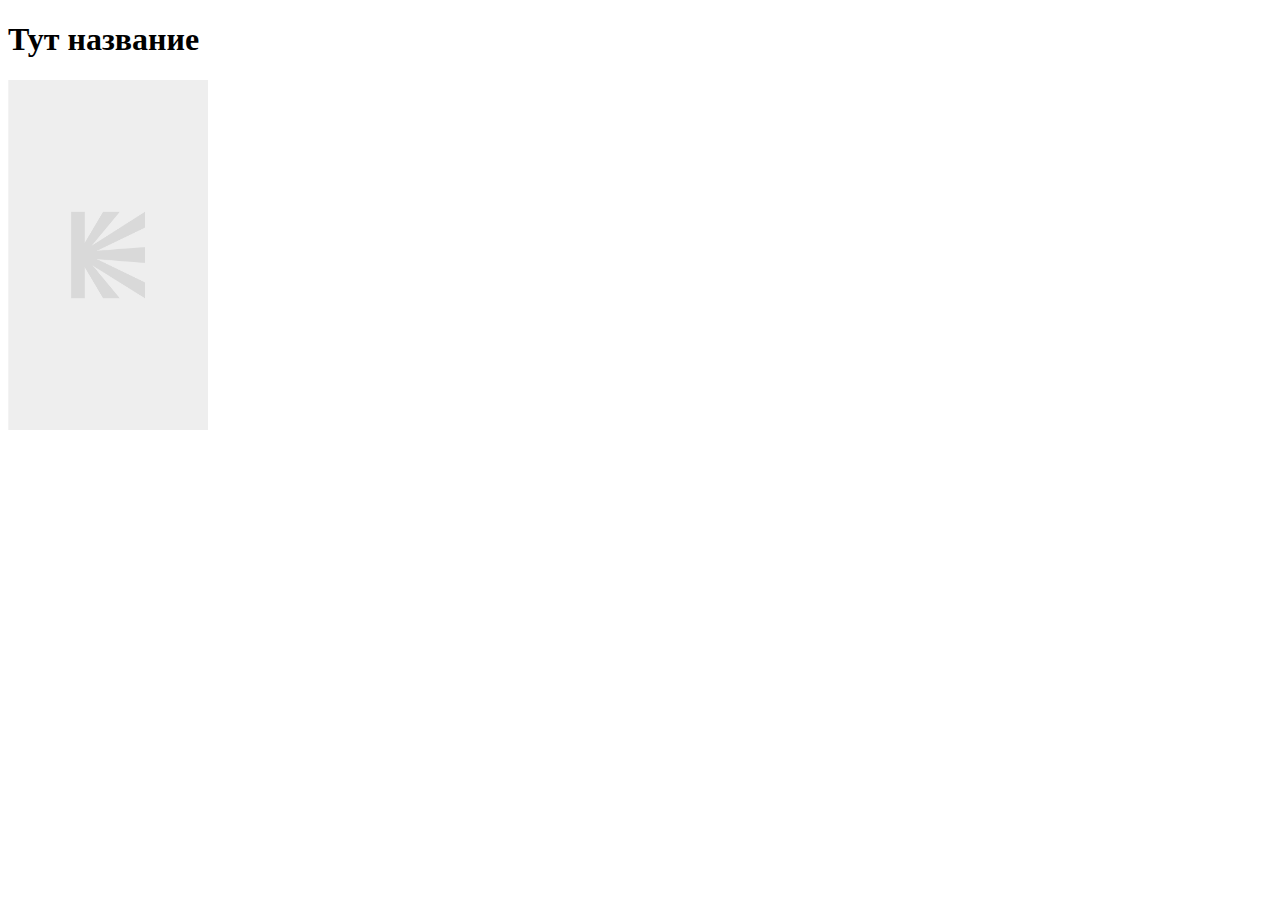
==== page.html @ 2f1b0836 "добавлена обработка ошибок" ====
<!DOCTYPE html>
<html lang="en">
<head>
    <meta charset="UTF-8">
    <meta name="viewport" content="width=device-width, initial-scale=1.0">
    <title>Document</title>
    <style>
        img{
            width: 200px;
            height: 350px;
        }
        .loading{
    width: 100%;
    height: 100%;
    position: absolute;
    z-index: 2;
    background-color: white;
    bottom: 0;
    display: flex;
    justify-content: center;
    align-items: center;
    padding: 50px;
}
.spinner{
    position: absolute;
    z-index: 3;
    width: 50px;
    height: 50px;
    background-image: url('interface_items/loading.png');
    background-size: cover;
    animation: spinning 2s infinite;

}
@keyframes spinning{
    0%{
        transform: rotateZ(0deg);
    }
    100%{
        transform: rotateZ(360deg);
    }
}
.container{
    position: relative;
    width: 500px;
    height: 500px;
}
    </style>
</head>
<body>
    <div class="container">
        <h1>Page</h1>
        <img src="" alt="">
    </div>

    <script>
        const container = document.querySelector('.container')
        const titleName = document.querySelector('h1');
        const poster = document.querySelector('img');
        let _none_poster = "interface_items/none_pic.png"
        let loadSpinner = document.createElement('div');
        let spinner = document.createElement('div');
        function Loading()
        {

            loadSpinner.classList.add("loading");
            container.appendChild(loadSpinner);
            spinner.classList.add("spinner");
            loadSpinner.appendChild(spinner);
        }
        Loading()

        let URLcontent = (new URL(document.location)).searchParams;
        const url = `https://api.kinopoisk.dev/v1.4/movie/search?page=1&limit=1&query=${encodeURI(URLcontent.get("name"))}`;
        async function GetData(){
            try{
            const data1 = await fetch(url, { headers: { 'X-API-KEY': 'WR46T4C-A2MMNGP-MX8DMH3-A160B0X' } });
            const title = await data1.json();
            poster.src = title.docs[0].poster.url;
            titleName.innerHTML = URLcontent.get("name");
            console.log(title);
            }
            catch(er){
                console.log(er);
                poster.src = _none_poster;
                titleName.innerHTML = "Тут название";

            }
            loadSpinner.remove();
        }
        GetData()
    </script>
</body>
</html>
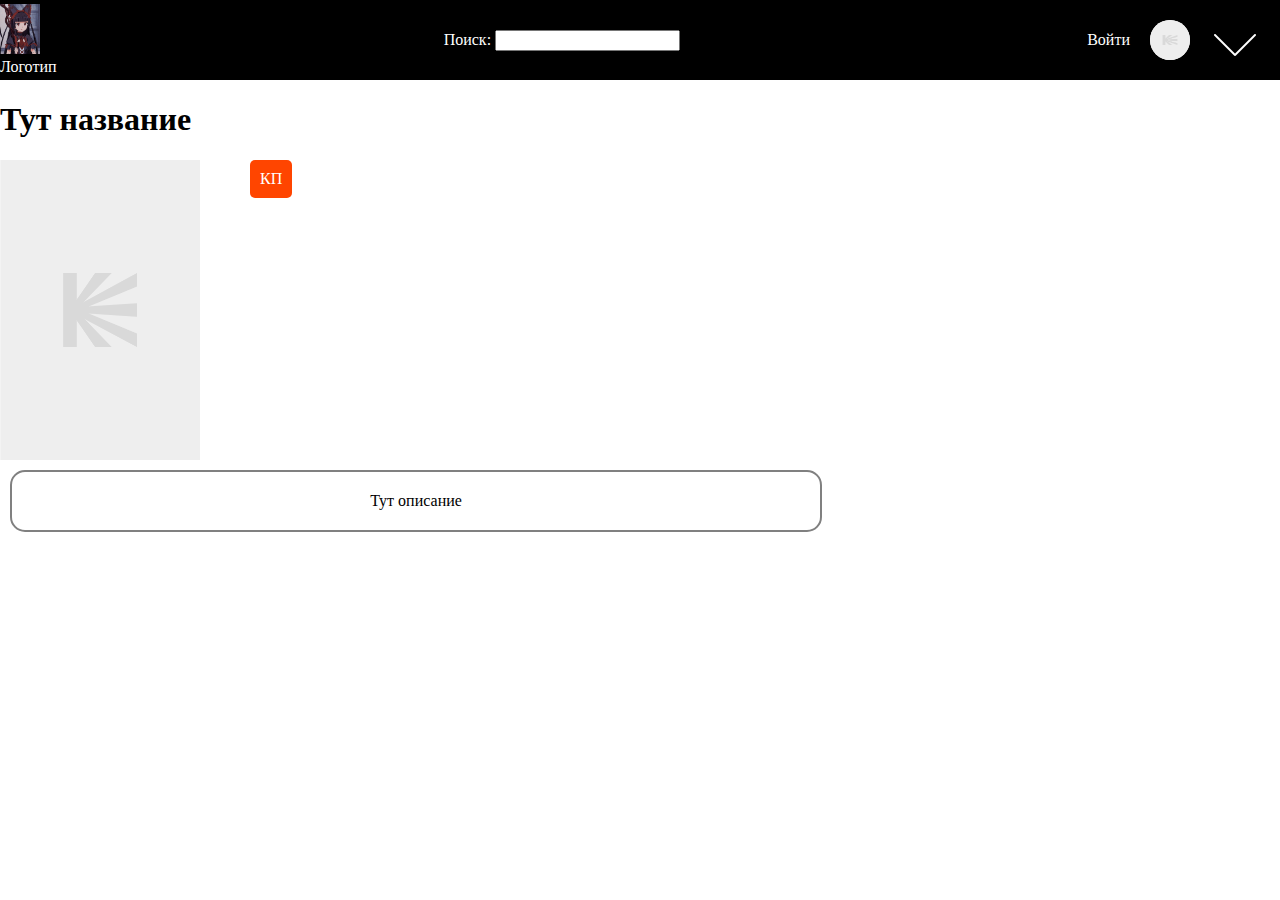
==== commit 24265ed2: "поправлен слайдер, немного доделаны отдельные страницы" ====
--- a/page.html
+++ b/page.html
@@ -5,10 +5,7 @@
     <meta name="viewport" content="width=device-width, initial-scale=1.0">
     <title>Document</title>
     <style>
-        img{
-            width: 200px;
-            height: 350px;
-        }
+
         .loading{
     width: 100%;
     height: 100%;
@@ -41,24 +38,232 @@
 }
 .container{
     position: relative;
-    width: 500px;
+    width: 100%;
     height: 500px;
+}
+
+img{
+    width: 200px;
+    height: 300px;
+    }
+.inner_container{
+    width: 100%;
+    height: auto;
+    display: flex;
+    margin: 0;
+    flex-direction: column;
+}
+
+.rating_KP{
+    color: white;
+    background-color: orangered;
+    margin-left: 50px;
+    padding: 10px;
+    border-radius: 5px;
+    display: flex;
+    flex-direction: column;
+
+
+}
+.block1{
+    display: flex;
+    flex-direction: row;
+    align-items: start;
+}
+.block2{
+    width: 100%;
+    display: flex;
+    justify-content: start;
+    align-items: center;
+    padding: 0;
+}
+.description{
+    word-break: break-all;
+    text-align: center;
+    margin: 10px;
+    padding: 20px;
+    border-radius: 15px;
+    border: 2px solid gray;
+    width: 60%;
+}
+header{
+    width: 100%;
+    height: 80px;
+    background-color: black;
+    color: white;
+    display: flex;
+    position: relative;
+    z-index: 3;
+    justify-content: space-between;
+    align-items: center;
+}
+.drop_menu{
+    height: 80px;
+    display: flex;
+
+    /* justify-content: start; */
+
+        align-items: end;
+    flex-direction: column;
+}
+
+
+.list-hide{
+    position: absolute;
+    top: 80px;
+    margin: 0;
+    list-style-type: none;
+    padding: 0;
+    border: 1px solid black;
+    display: none;
+
+}
+.list{
+
+    display: block;
+}
+.list li{
+    background-color: gray;
+    position: relative;
+    color: red;
+    border: 1px solid gray;
+    }
+
+.top-arrow{
+    width: 50px;
+    height: 50px;
+    position: relative;
+    top: 20px;
+    transform: rotate(90deg);
+    transition: 0.5s;
+    margin: 0;
+    margin-left: var(--general);
+    margin-right: var(--general);
+}
+
+.top-arrow-up{
+    transform: rotate(90deg) rotateY(180deg);
+
+}
+
+.logo{
+    width: 40px;
+    height: 50px;
+}
+.logo-cont{
+    display: flex;
+    flex-direction: column;
+}
+/*МЕНЮ В ХЭДЕРЕ*/
+:root{
+    --general: 20px; 
+    --bg: url('interface_items/arrow.png')
+}
+/*ну да она не нужна, просто по приколу тут*/
+
+.topMenu-cont{
+    display: flex;
+    flex-direction: row;
+    justify-content: center;
+    align-items: center;
+}
+
+span{
+    margin-left: var(--general);
+}
+.user-image{
+    
+    width: 40px;
+    height: 40px;
+    border-radius: 50%;
+    background-color: white;
+    margin-left: var(--general);
+    
+}
+html, body{
+    margin: 0;
+    padding: 0;
+    width: 100%;
+    overflow-x: hidden;
+}
+
+@media (max-width: 1000px) {
+    .description{
+        width: 100%;
+    }
+    input{
+        margin-top: var(--general);  
+        width: 100px;
+        height: 30px;
+    }
 }
     </style>
 </head>
 <body>
+    <header>
+        <div class="logo-cont">
+            <a href="" class="logo-link"><img src="interface_items/logo.jpg" class="logo"></a>
+            Логотип
+        </div>
+        <div class="search">
+            Поиск: <input type="text">
+        </div>
+        
+        <div class="topMenu-cont">
+            <span>Войти</span>
+            <img src="interface_items/none_pic.png" alt="" class="user-image">
+            <div class="drop_menu">
+                <img src="interface_items/arrow.png" class="top-arrow" onclick="Hide_DropMenu()">
+                <ul class="list-hide">
+                    <li>Личный кабинет</li>
+                    <li>Настройки</li>
+                    <li>Сменить тему</li>
+                    <li>Информация</li>
+                </ul>
+            </div>
+           
+            
+        </div>
+    </header>
     <div class="container">
         <h1>Page</h1>
-        <img src="" alt="">
+            <div class="inner_container">
+                <div class="block1">
+                    <img class="poster" src="" alt="">
+                    <div class="rating_KP">
+                        КП
+                        <span class="rating"></span>
+                    </div>
+                </div>
+            
+                    <div class="block2">
+                        <div class="description"></div>
+                </div>
+            </div>
+
+
+
+
+
     </div>
 
     <script>
         const container = document.querySelector('.container')
+        const arrow = document.querySelector('.top-arrow');
+        const dropMenu = document.querySelector('.list-hide');
         const titleName = document.querySelector('h1');
-        const poster = document.querySelector('img');
+        const poster = document.querySelector('.poster');
+        const ratingKP = document.querySelector('.rating');
+        const desc = document.querySelector('.description');
         let _none_poster = "interface_items/none_pic.png"
         let loadSpinner = document.createElement('div');
         let spinner = document.createElement('div');
+
+        function Hide_DropMenu()
+{
+    dropMenu.classList.toggle("list");
+    arrow.classList.toggle("top-arrow-up");
+}
         function Loading()
         {
 
@@ -73,17 +278,27 @@
         const url = `https://api.kinopoisk.dev/v1.4/movie/search?page=1&limit=1&query=${encodeURI(URLcontent.get("name"))}`;
         async function GetData(){
             try{
-            const data1 = await fetch(url, { headers: { 'X-API-KEY': 'WR46T4C-A2MMNGP-MX8DMH3-A160B0X' } });
-            const title = await data1.json();
-            poster.src = title.docs[0].poster.url;
-            titleName.innerHTML = URLcontent.get("name");
-            console.log(title);
+                const data = await fetch(url, { headers: { 'X-API-KEY': 'WR46T4C-A2MMNGP-MX8DMH3-A160B0X' } });
+                const info = await data.json();
+                console.log(info);
+                ratingKP.innerHTML = Math.round(info.docs[0].rating.kp * 10) / 10;
+                desc.innerHTML = info.docs[0].description
+                poster.src = info.docs[0].poster.url;
+                titleName.innerHTML = URLcontent.get("name");
+                if(info.docs[0].poster.url == null)
+                {
+                    poster.src = _none_poster;
+                }
+                if(info.docs[0].description == "")
+                {
+                    desc.style.display = "none"
+                }
             }
             catch(er){
                 console.log(er);
                 poster.src = _none_poster;
                 titleName.innerHTML = "Тут название";
-
+                desc.innerHTML = "Тут описание"
             }
             loadSpinner.remove();
         }
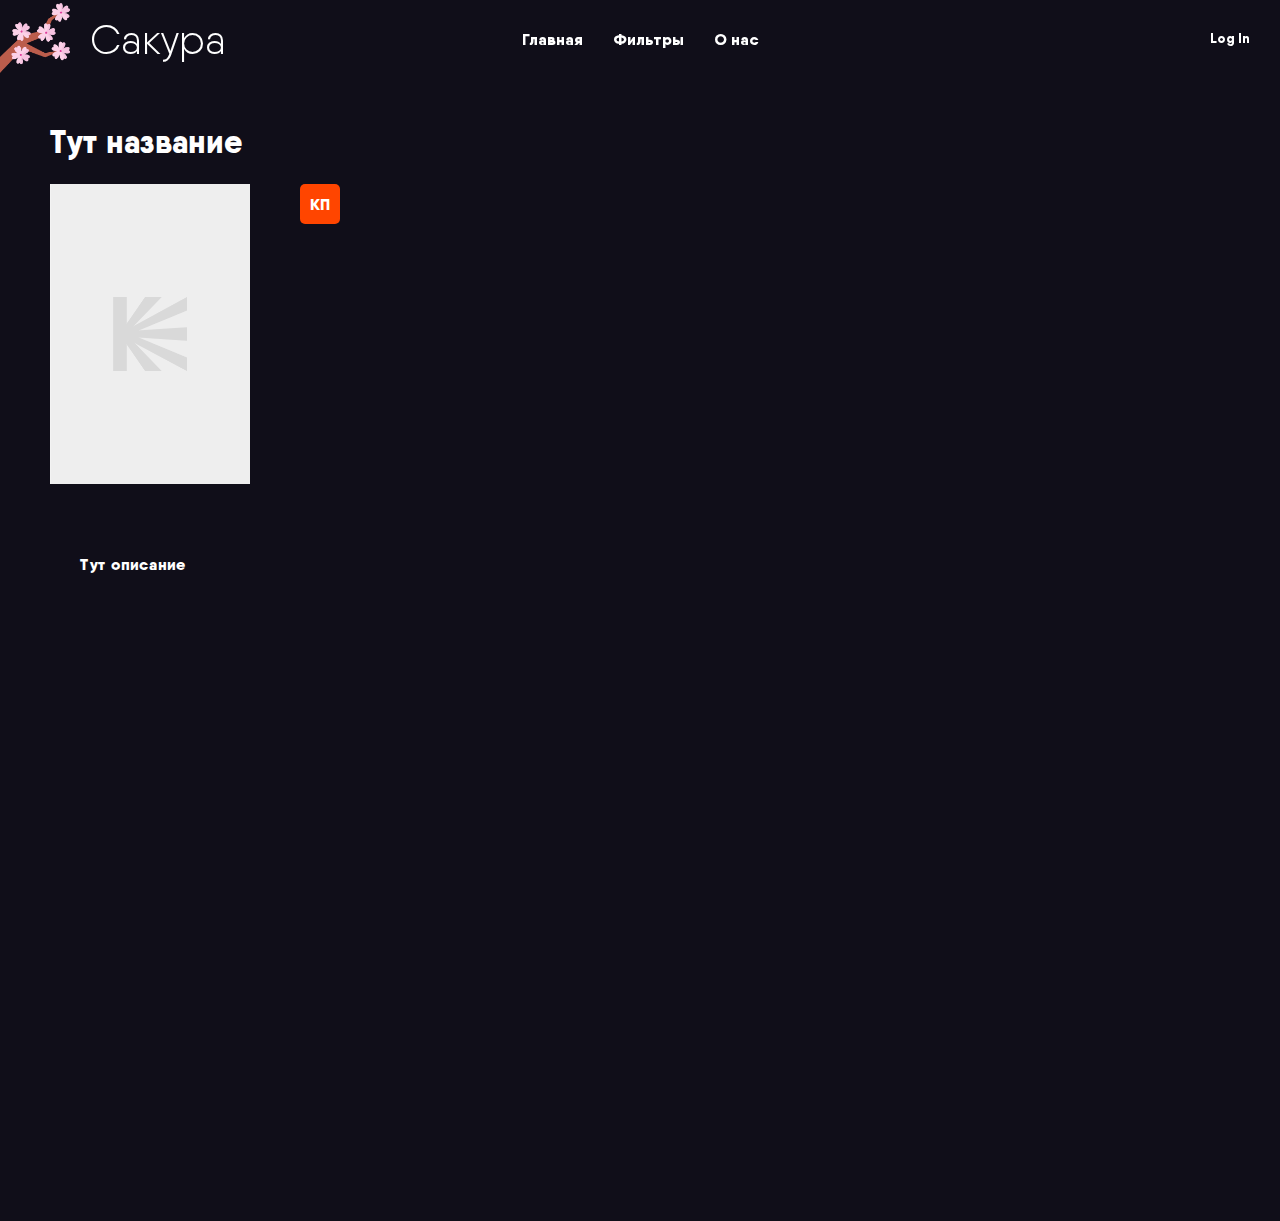
==== commit cdd42729: "final v" ====
--- a/page.html
+++ b/page.html
@@ -1,308 +1,157 @@
-<!DOCTYPE html>
-<html lang="en">
-<head>
-    <meta charset="UTF-8">
-    <meta name="viewport" content="width=device-width, initial-scale=1.0">
-    <title>Document</title>
-    <style>
-
-        .loading{
-    width: 100%;
-    height: 100%;
-    position: absolute;
-    z-index: 2;
-    background-color: white;
-    bottom: 0;
-    display: flex;
-    justify-content: center;
-    align-items: center;
-    padding: 50px;
-}
-.spinner{
-    position: absolute;
-    z-index: 3;
-    width: 50px;
-    height: 50px;
-    background-image: url('interface_items/loading.png');
-    background-size: cover;
-    animation: spinning 2s infinite;
-
-}
-@keyframes spinning{
-    0%{
-        transform: rotateZ(0deg);
-    }
-    100%{
-        transform: rotateZ(360deg);
-    }
-}
-.container{
-    position: relative;
-    width: 100%;
-    height: 500px;
-}
-
-img{
-    width: 200px;
-    height: 300px;
-    }
-.inner_container{
-    width: 100%;
-    height: auto;
-    display: flex;
-    margin: 0;
-    flex-direction: column;
-}
-
-.rating_KP{
-    color: white;
-    background-color: orangered;
-    margin-left: 50px;
-    padding: 10px;
-    border-radius: 5px;
-    display: flex;
-    flex-direction: column;
-
-
-}
-.block1{
-    display: flex;
-    flex-direction: row;
-    align-items: start;
-}
-.block2{
-    width: 100%;
-    display: flex;
-    justify-content: start;
-    align-items: center;
-    padding: 0;
-}
-.description{
-    word-break: break-all;
-    text-align: center;
-    margin: 10px;
-    padding: 20px;
-    border-radius: 15px;
-    border: 2px solid gray;
-    width: 60%;
-}
-header{
-    width: 100%;
-    height: 80px;
-    background-color: black;
-    color: white;
-    display: flex;
-    position: relative;
-    z-index: 3;
-    justify-content: space-between;
-    align-items: center;
-}
-.drop_menu{
-    height: 80px;
-    display: flex;
-
-    /* justify-content: start; */
-
-        align-items: end;
-    flex-direction: column;
-}
-
-
-.list-hide{
-    position: absolute;
-    top: 80px;
-    margin: 0;
-    list-style-type: none;
-    padding: 0;
-    border: 1px solid black;
-    display: none;
-
-}
-.list{
-
-    display: block;
-}
-.list li{
-    background-color: gray;
-    position: relative;
-    color: red;
-    border: 1px solid gray;
-    }
-
-.top-arrow{
-    width: 50px;
-    height: 50px;
-    position: relative;
-    top: 20px;
-    transform: rotate(90deg);
-    transition: 0.5s;
-    margin: 0;
-    margin-left: var(--general);
-    margin-right: var(--general);
-}
-
-.top-arrow-up{
-    transform: rotate(90deg) rotateY(180deg);
-
-}
-
-.logo{
-    width: 40px;
-    height: 50px;
-}
-.logo-cont{
-    display: flex;
-    flex-direction: column;
-}
-/*МЕНЮ В ХЭДЕРЕ*/
-:root{
-    --general: 20px; 
-    --bg: url('interface_items/arrow.png')
-}
-/*ну да она не нужна, просто по приколу тут*/
-
-.topMenu-cont{
-    display: flex;
-    flex-direction: row;
-    justify-content: center;
-    align-items: center;
-}
-
-span{
-    margin-left: var(--general);
-}
-.user-image{
-    
-    width: 40px;
-    height: 40px;
-    border-radius: 50%;
-    background-color: white;
-    margin-left: var(--general);
-    
-}
-html, body{
-    margin: 0;
-    padding: 0;
-    width: 100%;
-    overflow-x: hidden;
-}
-
-@media (max-width: 1000px) {
-    .description{
-        width: 100%;
-    }
-    input{
-        margin-top: var(--general);  
-        width: 100px;
-        height: 30px;
-    }
-}
-    </style>
-</head>
-<body>
-    <header>
-        <div class="logo-cont">
-            <a href="" class="logo-link"><img src="interface_items/logo.jpg" class="logo"></a>
-            Логотип
-        </div>
-        <div class="search">
-            Поиск: <input type="text">
-        </div>
-        
-        <div class="topMenu-cont">
-            <span>Войти</span>
-            <img src="interface_items/none_pic.png" alt="" class="user-image">
-            <div class="drop_menu">
-                <img src="interface_items/arrow.png" class="top-arrow" onclick="Hide_DropMenu()">
-                <ul class="list-hide">
-                    <li>Личный кабинет</li>
-                    <li>Настройки</li>
-                    <li>Сменить тему</li>
-                    <li>Информация</li>
-                </ul>
-            </div>
-           
-            
-        </div>
-    </header>
-    <div class="container">
-        <h1>Page</h1>
-            <div class="inner_container">
-                <div class="block1">
-                    <img class="poster" src="" alt="">
-                    <div class="rating_KP">
-                        КП
-                        <span class="rating"></span>
-                    </div>
-                </div>
-            
-                    <div class="block2">
-                        <div class="description"></div>
-                </div>
-            </div>
-
-
-
-
-
-    </div>
-
-    <script>
-        const container = document.querySelector('.container')
-        const arrow = document.querySelector('.top-arrow');
-        const dropMenu = document.querySelector('.list-hide');
-        const titleName = document.querySelector('h1');
-        const poster = document.querySelector('.poster');
-        const ratingKP = document.querySelector('.rating');
-        const desc = document.querySelector('.description');
-        let _none_poster = "interface_items/none_pic.png"
-        let loadSpinner = document.createElement('div');
-        let spinner = document.createElement('div');
-
-        function Hide_DropMenu()
-{
-    dropMenu.classList.toggle("list");
-    arrow.classList.toggle("top-arrow-up");
-}
-        function Loading()
-        {
-
-            loadSpinner.classList.add("loading");
-            container.appendChild(loadSpinner);
-            spinner.classList.add("spinner");
-            loadSpinner.appendChild(spinner);
-        }
-        Loading()
-
-        let URLcontent = (new URL(document.location)).searchParams;
-        const url = `https://api.kinopoisk.dev/v1.4/movie/search?page=1&limit=1&query=${encodeURI(URLcontent.get("name"))}`;
-        async function GetData(){
-            try{
-                const data = await fetch(url, { headers: { 'X-API-KEY': 'WR46T4C-A2MMNGP-MX8DMH3-A160B0X' } });
-                const info = await data.json();
-                console.log(info);
-                ratingKP.innerHTML = Math.round(info.docs[0].rating.kp * 10) / 10;
-                desc.innerHTML = info.docs[0].description
-                poster.src = info.docs[0].poster.url;
-                titleName.innerHTML = URLcontent.get("name");
-                if(info.docs[0].poster.url == null)
-                {
-                    poster.src = _none_poster;
-                }
-                if(info.docs[0].description == "")
-                {
-                    desc.style.display = "none"
-                }
-            }
-            catch(er){
-                console.log(er);
-                poster.src = _none_poster;
-                titleName.innerHTML = "Тут название";
-                desc.innerHTML = "Тут описание"
-            }
-            loadSpinner.remove();
-        }
-        GetData()
-    </script>
-</body>
+<!DOCTYPE html>
+<html lang="en">
+<head>
+    <meta charset="UTF-8">
+    <meta name="viewport" content="width=device-width, initial-scale=1.0">
+    <title>Document</title>
+
+    <link rel="stylesheet" href="styles/page.css">
+</head>
+<body>
+    <header>
+        <div class="logo-cont">
+            <a href="">
+            <img class="logo" src="interface_items/logos/sakura1.png">
+            </a>
+            <div class="site__name">Сакура</div>
+        </div>
+        <div class="menu"> 
+                <div class="drop_menu">
+                    <ul class="list">
+                        <li><button>Log In</button></li>
+                        <li><a href="index.html">Главная</a><div class="bottom-line"></div> </li>
+                        <li><a href="search.html">Фильтры</a><div class="bottom-line"></div></li>
+                        <li>О нас<div class="bottom-line"></div></li>
+                    </ul>
+                </div>
+
+            </div>
+        <div class="profile">
+            <div class="switch_menu">
+                <div></div>
+                <div></div>
+                <div></div>
+            </div>
+            <button>Log In<div class="bottom-line"></div></button>
+        </div>
+
+    </header>
+    <div class="container">
+        <h1>Page</h1>
+            <div class="inner_container">
+                <div class="block1">
+                    <img class="poster" src="" alt="">
+                    <div class="rating_KP">
+                        КП
+                        <span class="rating"></span>
+                    </div>
+                </div>
+            
+                    <div class="block2">
+                        <div class="description"></div>
+                </div>
+            </div>
+    </div>
+    <footer>
+        <div class="row">
+            <div class="section footer__desc">
+                <div class="footer__title">Кинотеатр "Сакура"</div>
+                <p>Это онлайн кинотеатр и пятое, десятое что здесь обычно пишут</p>
+            </div>
+            <div class="section footer__contacts">
+                <div class="footer__title">Контакты</div>
+                <ul class="footer__contacts__list">
+                    <li>Россия г. Ярославль</li>
+                    <li>Улица... дом...</li>
+                    <li>Индекс: 000000</li>
+                </ul>
+                <div class="email">example@mail.ru</div>
+                <div class="phone"> 8 800 555 45 25</div>
+            </div>
+            <div class="section footer__links">
+                <div class="footer__title">Ссылки</div>
+                <ul class="footer__links__list">
+                    <li><a href="">Главная</a></li>
+                    <li><a href="">О нас</a></li>
+                    <li><a href="">Новости</a></li>
+                    <li><a href="">Проекты</a></li>
+                    <li><a href="">Команда</a></li>
+                </ul>
+            </div>
+            <div class="section footer__social">
+                <div class="footer__title">Мы в социальных сетях</div>
+                <div class="footer__social__icons">
+                    <a href="https://github.com/Dimentrius1137">
+                        <img src="interface_items/github.png">
+                    </a>
+                    <a href="#">
+                        <img src="interface_items/vk.png">
+                    </a>
+    
+                </div>
+            </div>
+        </div>
+        
+    </footer> 
+    <script>
+        const container = document.querySelector('.container')
+        const arrow = document.querySelector('.top-arrow');
+        const dropMenu = document.querySelector('.list-hide');
+        const titleName = document.querySelector('h1');
+        const poster = document.querySelector('.poster');
+        const ratingKP = document.querySelector('.rating');
+        const desc = document.querySelector('.description');
+        let _none_poster = "interface_items/none_pic.png"
+        let loadSpinner = document.createElement('div');
+        let spinner = document.createElement('div');
+
+        function Hide_DropMenu()
+{
+    dropMenu.classList.toggle("list");
+    arrow.classList.toggle("top-arrow-up");
+}
+        function Loading()
+        {
+
+            loadSpinner.classList.add("loading");
+            container.appendChild(loadSpinner);
+            spinner.classList.add("spinner");
+            loadSpinner.appendChild(spinner);
+        }
+        Loading()
+
+        let URLcontent = (new URL(document.location)).searchParams;
+        const url = `https://api.kinopoisk.dev/v1.4/movie/search?page=1&limit=1&query=${encodeURI(URLcontent.get("name"))}`;
+        async function GetData(){
+            try{
+                const data = await fetch(url, { headers: { 'X-API-KEY': 'WR46T4C-A2MMNGP-MX8DMH3-A160B0X' } });
+                const info = await data.json();
+                console.log(info);
+                ratingKP.innerHTML = Math.round(info.docs[0].rating.kp * 10) / 10;
+                desc.innerHTML = info.docs[0].description
+                poster.src = info.docs[0].poster.url;
+                titleName.innerHTML = URLcontent.get("name");
+                poster.src =  info.docs[0].poster.previewUrl || info.docs[0].poster.url;
+                if(info.docs[0].poster.url == null && info.docs[0].poster.previewUrl == null)
+                {
+                    poster.src = _none_poster;
+                }
+                if(info.docs[0].description == "")
+                {
+                    desc.style.display = "none"
+                }
+            }
+            catch(er){
+                console.log(er);
+                poster.src = _none_poster;
+                titleName.innerHTML = "Тут название";
+                desc.innerHTML = "Тут описание"
+            }
+            loadSpinner.remove();
+        }
+        GetData()
+
+
+    </script>
+</body>
 </html>--- a/styles/page.css
+++ b/styles/page.css
@@ -0,0 +1,491 @@
+@charset "UTF-8";
+@font-face {
+  font-family: Qanelas-Light;
+  src: url(../fonts/Qanelas-Light.ttf);
+}
+@font-face {
+  font-family: Qanelas-ExtraBold;
+  src: url(../fonts/Qanelas-ExtraBold.ttf);
+}
+* {
+  box-sizing: border-box;
+  font-family: Qanelas-ExtraBold;
+  font-weight: bold;
+}
+
+html, body {
+  margin: 0;
+  padding: 0;
+  width: 100%;
+  height: 100vh;
+  background-color: #100e19;
+}
+
+.leaf__fall {
+  width: 100%;
+  height: 0;
+  position: fixed;
+  z-index: 0;
+}
+.leaf__fall .leaf {
+  position: absolute;
+  transform: rotate(45deg);
+  width: 14px;
+  height: 14px;
+  animation: leaf_falling 8s linear;
+}
+
+@keyframes leaf_falling {
+  0% {
+    top: -50px;
+    transform: rotate(0deg);
+  }
+  90% {
+    opacity: 1;
+  }
+  100% {
+    top: 95vh;
+    left: 100%;
+    transform: rotate(360deg);
+    opacity: 0;
+  }
+}
+header {
+  width: 100%;
+  height: 80px;
+  background: rgba(0, 0, 0, 0);
+  color: white;
+  display: flex;
+  justify-content: space-between;
+  position: fixed;
+  z-index: 4;
+  transition: height 0.2s;
+  /*ЛОГОТИП*/
+  /*МЕНЮ*/
+}
+@media (max-width: 800px) {
+  header {
+    background: rgba(0, 0, 0, 0);
+  }
+}
+header .logo-cont {
+  display: flex;
+  align-items: center;
+  height: 100%;
+}
+header .logo-cont .logo {
+  width: 70px;
+  height: 70px;
+}
+header .logo-cont .site__name {
+  font-family: Qanelas-Light;
+  font-size: 40px;
+  margin-left: 20px;
+  font-weight: 100;
+}
+@media (max-width: 800px) {
+  header .logo-cont .site__name {
+    display: none;
+  }
+}
+header .menu {
+  height: 100%;
+  width: 100%;
+  position: absolute;
+  padding: 30px;
+  display: flex;
+  align-items: center;
+  justify-content: center;
+  gap: 30px;
+}
+header .menu .drop_menu {
+  display: flex;
+  align-items: center;
+  position: relative;
+}
+header .menu .drop_menu .list {
+  display: flex;
+  flex-direction: row;
+  gap: 15px;
+  list-style-type: none;
+  margin: 0;
+  padding: 0;
+}
+header .menu .drop_menu .list li .bottom-line {
+  width: 100%;
+  height: 2px;
+  border-radius: 30px;
+  background-color: white;
+  transform: scaleX(0);
+  transition: all 0.3s;
+}
+header .menu .drop_menu .list li a {
+  text-decoration: none;
+  color: white;
+}
+header .menu .drop_menu .list li:nth-child(1) {
+  display: none;
+}
+header .menu .drop_menu .list li:not(:nth-child(1), :nth-child(2)) {
+  padding-left: 15px;
+}
+header .menu .drop_menu .list li:hover .bottom-line {
+  transform: scaleX(1);
+}
+@media (max-width: 800px) {
+  header .menu .drop_menu .list {
+    flex-direction: column;
+  }
+  header .menu .drop_menu .list li:nth-child(1) {
+    display: block;
+  }
+  header .menu .drop_menu .list li:not(:nth-child(1), :nth-child(2)) {
+    border: none;
+    padding: 0;
+  }
+}
+@media (max-width: 800px) {
+  header .menu .drop_menu {
+    display: flex;
+    background-color: rgba(0, 0, 0, 0.8);
+    justify-content: end;
+    position: absolute;
+    width: 100%;
+    top: 80px;
+    right: 0;
+    overflow: hidden;
+    transform: translateX(100%);
+    transition: transform 0.3s;
+  }
+}
+@media (max-width: 800px) {
+  header .menu .drop_menu.open {
+    transform: translateX(0);
+  }
+}
+header .search__cont {
+  position: relative;
+  display: flex;
+  align-items: center;
+  height: 100%;
+  margin: 0;
+  gap: 30px;
+}
+header .search__cont .search__field {
+  margin: 0;
+  width: 100%;
+  height: 30px;
+  border-radius: 5px;
+  border: none;
+}
+@media (max-width: 800px) {
+  header .search__cont .search__field {
+    transform: scaleX(0);
+    transition: all 0.3s;
+  }
+}
+header .search__cont .search__field.open {
+  transform: scaleX(1);
+}
+header .search__cont .search__field:focus {
+  background-color: #e6e6e6;
+  outline: none;
+}
+header .search__cont .search__list {
+  display: none;
+  position: absolute;
+  flex-direction: column;
+  top: 50px;
+  z-index: 3;
+  margin: 0;
+  background-color: #07060c;
+  border-radius: 15px;
+  padding: 0;
+  list-style-type: none;
+  max-height: 400px;
+  overflow-y: auto;
+}
+header .search__cont .search__list li {
+  width: 200px;
+  min-height: 40px;
+  height: auto;
+  display: flex;
+  align-items: center;
+  justify-content: start;
+  padding: 0px 10px;
+  border: 1px solid #100e19;
+}
+header .search__cont .search__list li a {
+  text-decoration: none;
+  color: white;
+}
+header .search__cont .loup {
+  display: block;
+}
+header .profile {
+  margin: 10px;
+  display: flex;
+  align-items: center;
+}
+header .profile button {
+  width: 80px;
+  height: 30px;
+  background: none;
+  color: white;
+  border: none;
+}
+@media (max-width: 800px) {
+  header .profile button {
+    display: none;
+  }
+}
+header .profile button .bottom-line {
+  width: 100%;
+  height: 2px;
+  border-radius: 30px;
+  background-color: white;
+  transform: scaleX(0);
+  transition: all 0.3s;
+  margin-top: 2px;
+}
+header .profile button:hover .bottom-line {
+  transform: scaleX(0.7);
+}
+@media (max-width: 800px) {
+  header .profile .switch_menu {
+    display: block;
+    position: relative;
+    transition: transform 0.5s;
+    width: 30px;
+    height: 20px;
+  }
+  header .profile .switch_menu div {
+    border: 1px solid white;
+    position: absolute;
+    width: 100%;
+    transition: all 0.7s;
+  }
+  header .profile .switch_menu div:nth-child(1) {
+    top: 0;
+  }
+  header .profile .switch_menu div:nth-child(2) {
+    top: 50%;
+  }
+  header .profile .switch_menu div:nth-child(3) {
+    top: 100%;
+  }
+  header .profile .switch_menu.open div {
+    transition: all 0.5s ease-out;
+  }
+  header .profile .switch_menu.open div:nth-child(1) {
+    top: 50%;
+    transform: rotate(45deg);
+  }
+  header .profile .switch_menu.open div:nth-child(2) {
+    top: 50%;
+    display: none;
+  }
+  header .profile .switch_menu.open div:nth-child(3) {
+    top: 50%;
+    transform: rotate(-45deg);
+  }
+}
+
+footer {
+  height: 300px;
+  background-color: #07060c;
+  position: relative;
+  z-index: 2;
+  color: white;
+}
+footer .row {
+  margin: auto;
+  width: 85%;
+  height: 100%;
+  display: grid;
+  grid-template-columns: repeat(4, 25%);
+}
+footer .row .footer__title {
+  font-size: 20px;
+}
+footer .row .section {
+  margin-top: 50px;
+  width: 100%;
+  height: calc(100% - 50px);
+  display: flex;
+  flex-direction: column;
+}
+footer .row .footer__desc p {
+  width: 70%;
+  font-size: 15px;
+  font-family: Qanelas-Light;
+  text-wrap: balance;
+  color: rgb(207, 207, 207);
+  height: auto;
+}
+footer .row .footer__contacts__list {
+  list-style: none;
+  padding-left: 0;
+  color: rgb(207, 207, 207);
+}
+footer .row .footer__contacts__list li {
+  font-size: 15px;
+  font-family: Qanelas-Light;
+}
+footer .row .footer__contacts .email {
+  color: rgb(207, 207, 207);
+}
+footer .row .footer__contacts .phone {
+  margin-top: 16px;
+  color: rgb(207, 207, 207);
+}
+footer .row .footer__links__list {
+  list-style: none;
+  padding-left: 0;
+}
+footer .row .footer__links__list li {
+  margin-top: 10px;
+}
+footer .row .footer__links__list li a {
+  text-decoration: none;
+  color: rgb(207, 207, 207);
+  font-size: 15px;
+  font-family: Qanelas-Light;
+}
+footer .row .footer__social__icons a {
+  text-decoration: none;
+}
+footer .row .footer__social__icons a img {
+  margin: 10px;
+  margin-left: 0;
+  width: 30px;
+  height: 30px;
+  opacity: 0.7;
+}
+@media (max-width: 1000px) {
+  footer {
+    height: 600px;
+  }
+  footer .row {
+    grid-template-columns: repeat(2, 50%);
+  }
+}
+@media (max-width: 800px) {
+  footer {
+    height: auto;
+  }
+  footer .row {
+    grid-template-columns: repeat(1, 100%);
+  }
+}
+
+.loading {
+  width: 100%;
+  height: 100%;
+  position: absolute;
+  z-index: 2;
+  background-color: #100e19;
+  bottom: 0;
+  display: flex;
+  justify-content: center;
+  align-items: center;
+  padding: 50px;
+}
+
+.spinner {
+  position: absolute;
+  z-index: 3;
+  width: 50px;
+  height: 50px;
+  background-image: url("../interface_items/loading.png");
+  background-size: cover;
+  animation: spinning 2s infinite;
+}
+
+@keyframes spinning {
+  0% {
+    transform: rotateZ(0deg);
+  }
+  100% {
+    transform: rotateZ(360deg);
+  }
+}
+h1 {
+  color: white;
+}
+
+.container {
+  position: relative;
+  z-index: 2;
+  top: 100px;
+  left: 50px;
+  width: 100%;
+  height: 100vh;
+}
+
+img {
+  width: 200px;
+  height: 300px;
+}
+
+.inner_container {
+  width: 100%;
+  height: auto;
+  display: flex;
+  margin: 0;
+  flex-direction: column;
+}
+
+.rating_KP {
+  color: white;
+  background-color: orangered;
+  margin-left: 50px;
+  padding: 10px;
+  border-radius: 5px;
+  display: flex;
+  flex-direction: column;
+}
+
+.block1 {
+  display: flex;
+  flex-direction: row;
+  align-items: start;
+}
+
+.block2 {
+  width: 100%;
+  display: flex;
+  justify-content: start;
+  align-items: center;
+  padding: 0;
+}
+
+.description {
+  word-break: break-all;
+  text-align: start;
+  margin: 10px;
+  margin-top: 50px;
+  padding: 20px;
+  color: white;
+  border-radius: 15px;
+  width: 60%;
+}
+
+html, body {
+  margin: 0;
+  padding: 0;
+  width: 100%;
+  overflow-x: hidden;
+  height: 100vh;
+}
+
+@media (max-width: 1000px) {
+  .description {
+    width: 100%;
+  }
+  input {
+    margin-top: var(--general);
+    width: 100px;
+    height: 30px;
+  }
+}/*# sourceMappingURL=page.css.map */